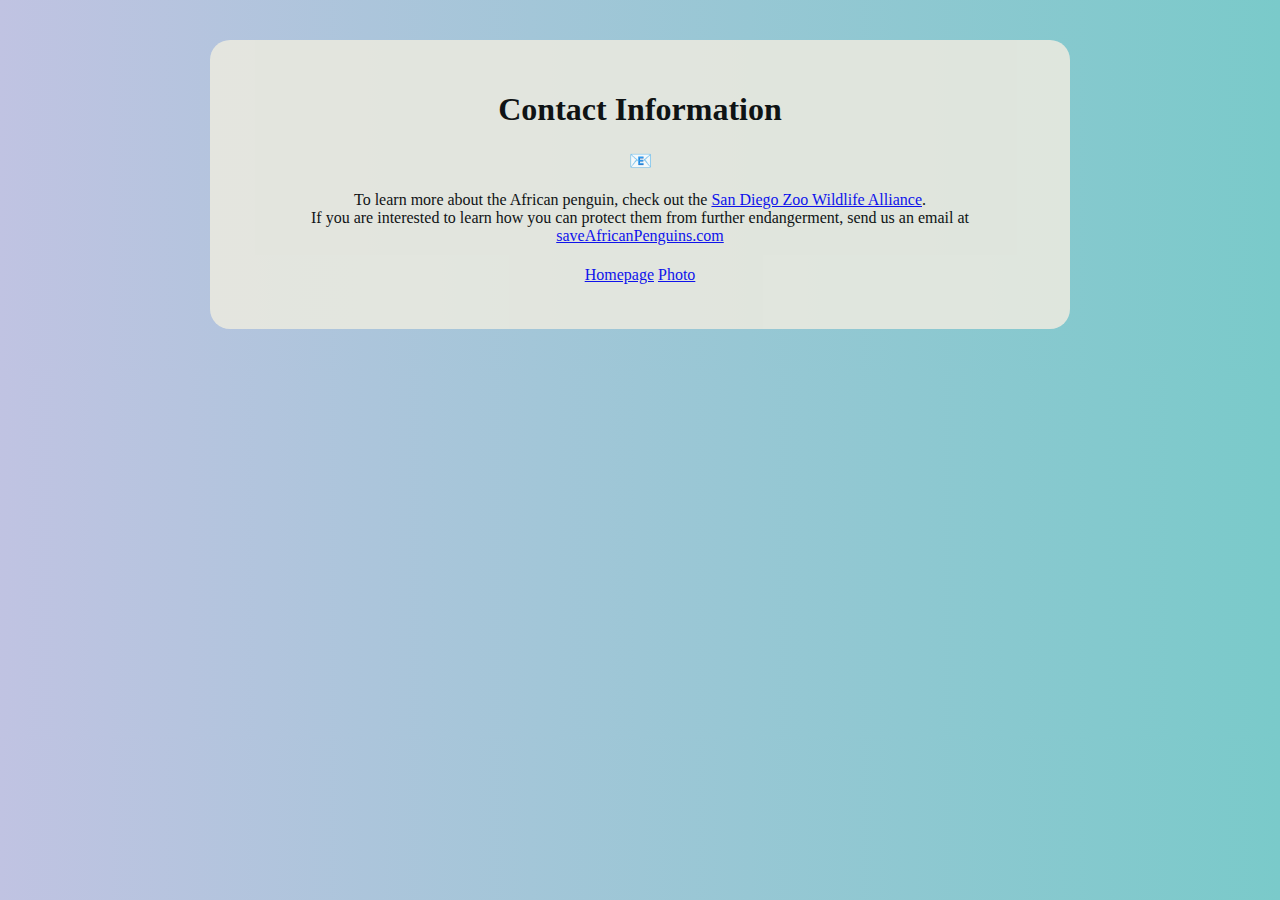
==== contact.html @ 51e5025c "Set up multiple files structure" ====
<!DOCTYPE html>
<html lang="en">
  <head>
    <meta charset="UTF-8" />
    <meta name="viewport" content="width=device-width, initial-scale=1.0" />
    <link href="https://cdn.jsdelivr.net/npm/bootstrap@5.3.2/dist/css/bootstrap.min.css" rel="stylesheet" integrity="sha384-T3c6CoIi6uLrA9TneNEoa7RxnatzjcDSCmG1MXxSR1GAsXEV/Dwwykc2MPK8M2HN" crossorigin="anonymous">
    <link rel="stylesheet" href="css/styles.css" />
    <title>African Penguins</title>
  </head>
  <body>
    <div class="container">
    <h1>Contact Information</h1>
    <h3>📧</h3>
    <p>To learn more about the African penguin, check out the <a href="https://animals.sandiegozoo.org/animals/african-penguin" target="_blank">San Diego Zoo Wildlife Alliance</a>.
    </br> 
    If you are interested to learn how you can protect them from further endangerment, send us an email at <a href="mailto:saveAfricanPenguins.com" target="_blank">saveAfricanPenguins.com</a></p>

    <footer>
      <a class="btn btn-primary" role="button"href="/">Homepage</a> <a class="btn btn-success" role="button"href="/photo.html">Photo</a>
    </footer>
  </div>
  </body>
</html>
---- css/styles.css ----
body{
  background: linear-gradient(90deg, rgb(192, 195, 226) 0%, rgb(122, 202, 202) 100%);
}
.container{
  max-width:800px;
  padding:30px;
  margin:40px auto;
  background-color:#e9e9df;
  opacity: .9;
  border-radius: 20px;
}
h1, h3, p, footer{
  text-align: center;
}
.penguins{
  max-width:100%;
  display:block;
  margin: 12px auto;
  border-radius: 30px;
  box-shadow: 10px 10px 20px rgba(0, 0, 0, 0.2);
}
footer{
  padding:5px;
  margin:10px;
}
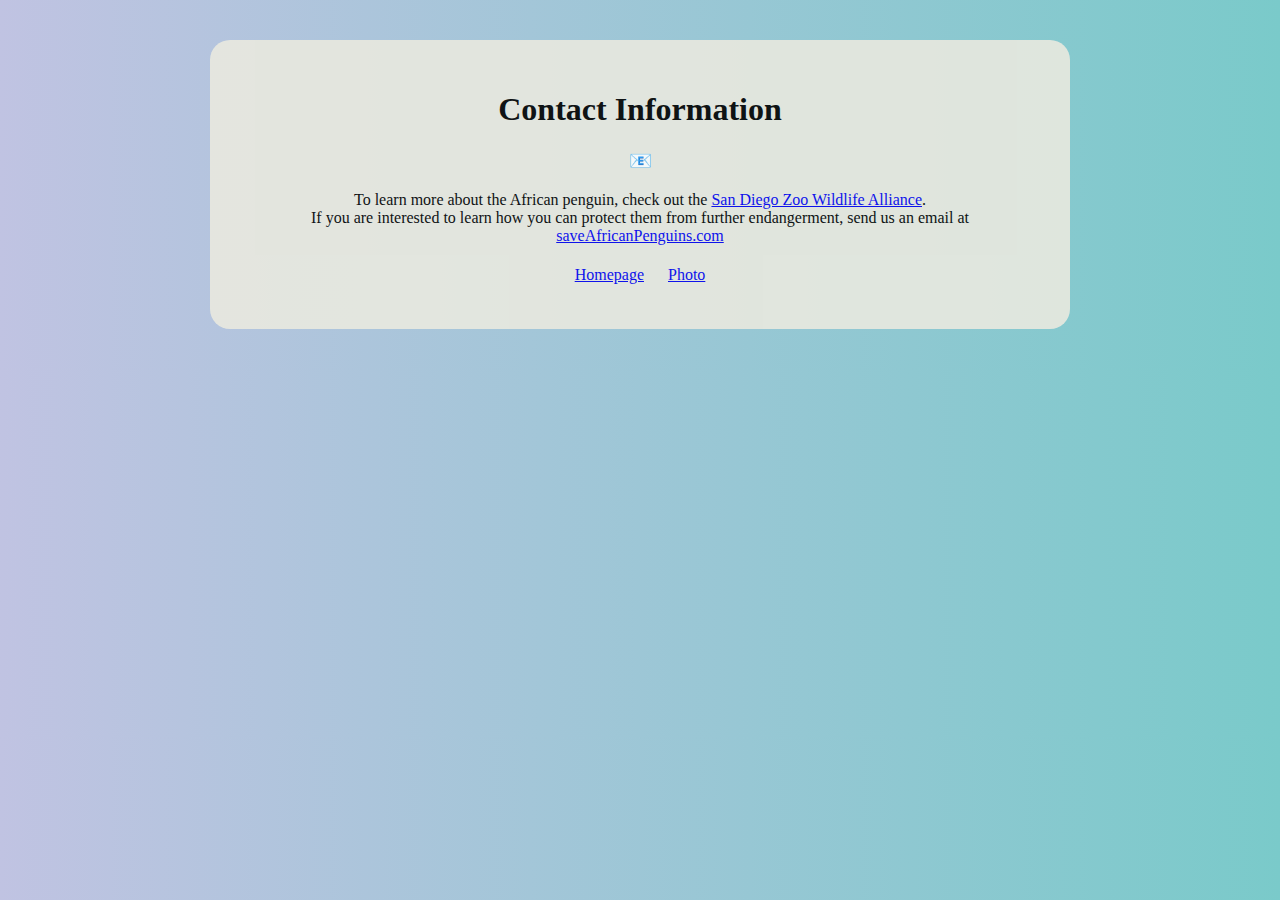
==== commit fb71a338: "Added spacing to the footer" ====
--- a/contact.html
+++ b/contact.html
@@ -4,7 +4,7 @@
     <meta charset="UTF-8" />
     <meta name="viewport" content="width=device-width, initial-scale=1.0" />
     <link href="https://cdn.jsdelivr.net/npm/bootstrap@5.3.2/dist/css/bootstrap.min.css" rel="stylesheet" integrity="sha384-T3c6CoIi6uLrA9TneNEoa7RxnatzjcDSCmG1MXxSR1GAsXEV/Dwwykc2MPK8M2HN" crossorigin="anonymous">
-    <link rel="stylesheet" href="css/styles.css" />
+    <link rel="stylesheet" href="/css/styles.css" />
     <title>African Penguins</title>
   </head>
   <body>
--- a/css/styles.css
+++ b/css/styles.css
@@ -22,4 +22,7 @@
 footer{
   padding:5px;
   margin:10px;
+}
+footer a{
+  margin:0 10px;
 }